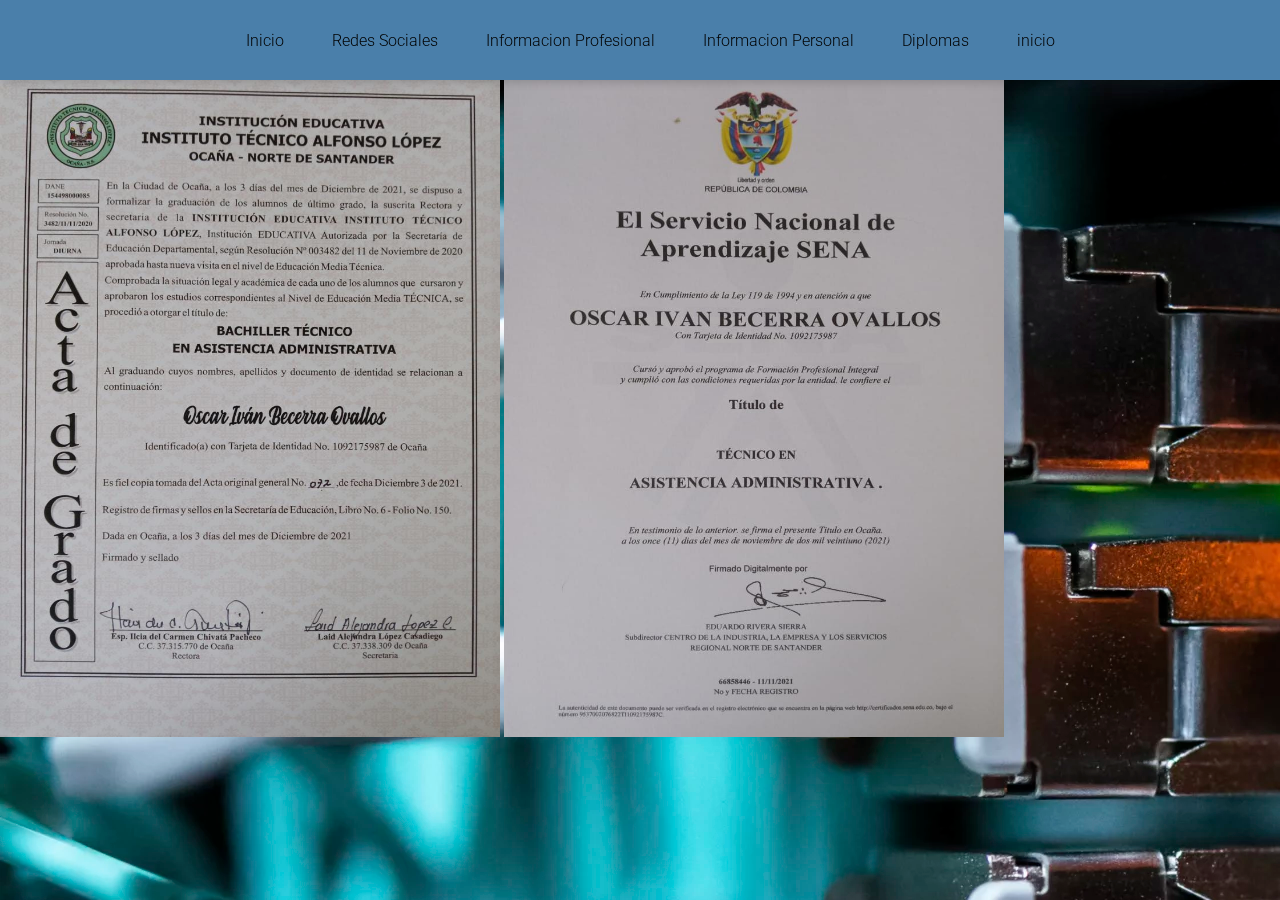
==== html/diplomas.html @ 434fc94d "update hoja de vida" ====
<!DOCTYPE html>
<html lang="en">
<head>
    <meta charset="UTF-8">
    <meta http-equiv="X-UA-Compatible" content="IE=edge">
    <meta name="viewport" content="width=device-width, initial-scale=1.0">
    <title>Diplomas</title>
    <link href="https://fonts.googleapis.com/css?family=Roboto:100,300,400,700&display=swap" rel="stylesheet">
    <link rel="stylesheet" href="../css/estilo.css">
</head>
<body>
    <header id="inicio">
        <nav>
            <section class="contenedor nav">
                <div class="enlaces-header">
                    <a href="../index.html">Inicio</a>
                    <a href="../html/redes.html"> Redes Sociales</a>
                    <a href="../html/infoprofesional.html"> Informacion Profesional</a>
                    <a href="../html/infopersonal.html"> Informacion Personal</a>
                    <a href="../html/diplomas.html"> Diplomas</a>
                    <a href="../index.html"> inicio</a>
                  </div>
            </section>
        </nav>
        <h3>.</h3>
        <h5>.</h5>
<img src="../img/diploma grado.jpg" alt="Diploma Grado" width="500px" height="700px">
<img src="../img/diploma tecnico.jpg" alt="Diploma Tecnico" width="500px" height="700px">

</body>
</html>
---- css/estilo.css ----
*{
    margin: 0%;
    padding: 0%;
    box-sizing: border-box;
}

body {
    font-family: 'roboto', sans-serif;
    background: url('/img/cables.webp');
    
}

h1 {
    font-size: 50px;
}

.contenedor {
    width: 90%;
    max-width: 1400px;
    margin: auto;
    overflow: hidden;
    
}

header::beafore{
    content: " ";
    display: block;
    margin-bottom: 80px;
}

nav {
    width: 100%;
    height: 80px;
    background: #4a7faa;
    border-bottom: 1px solid transparent;
    box-shadow: 1px 1px 10px 0 rgba(0,0,0,.2);
    position: fixed;
    top: 0;
    z-index: 100;
}

.nav {
    display: flex;
    height: 80px;
    width: 100%;
    align-items: center;
}

.enlaces-header {
    font-weight: 300;
    margin: auto;

}

.nav .enlaces-header a {
    color: #000000;
    text-decoration: none;
    margin-left: 20px;
    padding: 12px;
    border-radius: 10px;
}

.nav .enlaces-header a:hover {
    color: #2996c2;
    background-color: #e6e6e6;
    border-color: #d6d6d6;
    transition: all ease-in-out .4s;
}

.titulospro{
    text-align: left;
    margin: 20px 0;
   
}

.contenido-header {
    width: 80%;
    height: 600px;
    display: flex;
    justify-content: space-between;
    align-items: center;
    text-align: center;
    margin: 0 auto;
}

.contenido-header > img {
    width: 300px;
    height: 300px;
    margin-left: 50px;
    animation: ease-in animacion 0.5s;
}

.textos-header {
    margin: 0 0 0 30px;
}

.contenido-header P {
    font-weight: 300;
    margin-top: 14px;
    color: #5d6678;
    text-align: justify;
}

@keyframes animacion {
    0%{ transform: scale(0);}
    100%{ transform: scale(1);}
}

.contenido-header a {
    margin: 28px 0 0 0;
    width: 150px;
    display: inline-block;
    background-color: #217196;
    text-align: center;
    color: #fff;
    text-decoration: none;
    padding: 12px 0;
    border-radius: 5px;
    font-weight: 400;
    font-size: 16px;
    text-transform: uppercase;
    box-shadow: 0 8px 32px rgba(6, 24, 82, 0.46);

}
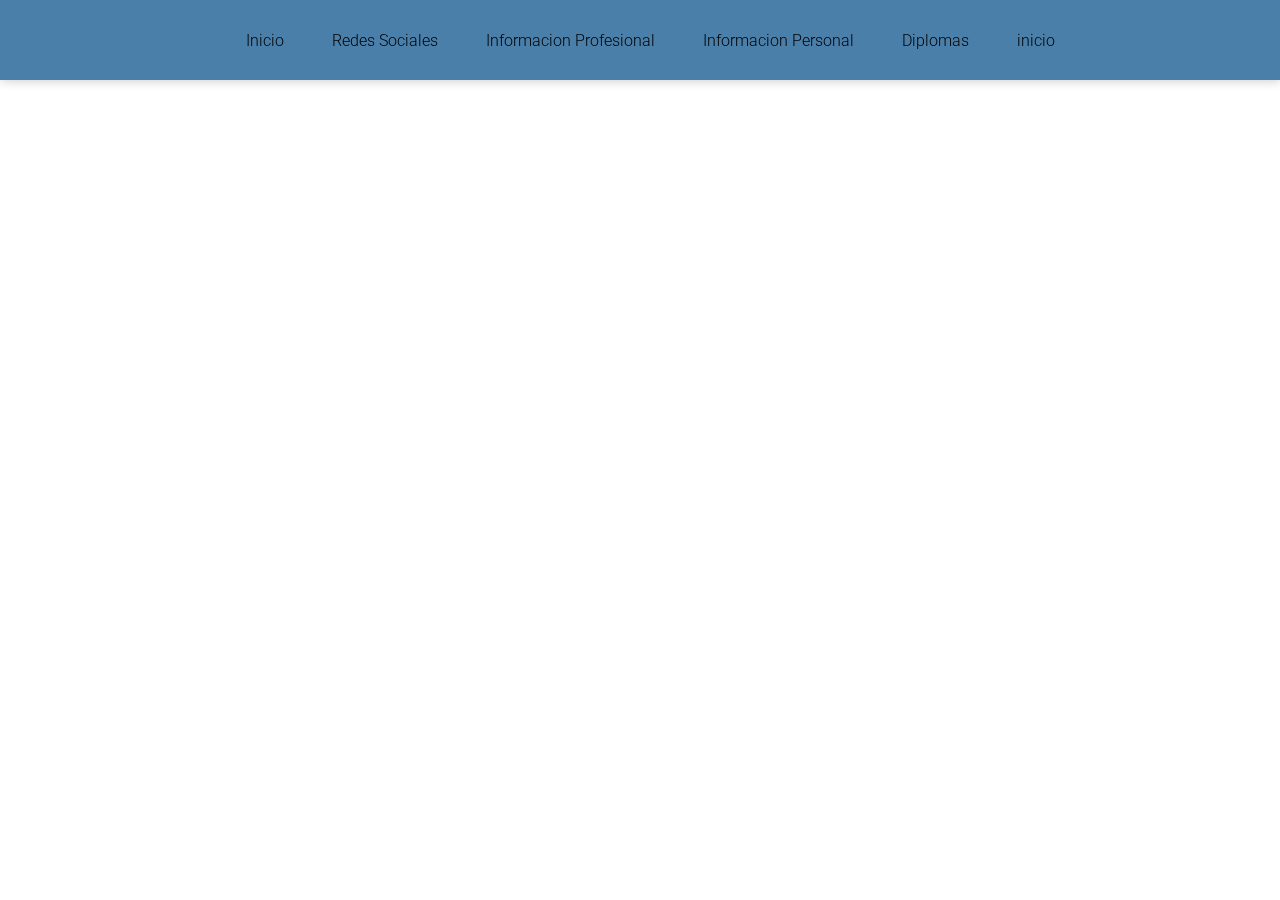
==== commit a86a389d: "add seccions education and certificados" ====
--- a/html/diplomas.html
+++ b/html/diplomas.html
@@ -24,8 +24,8 @@
         </nav>
         <h3>.</h3>
         <h5>.</h5>
-<img src="../img/diploma grado.jpg" alt="Diploma Grado" width="500px" height="700px">
-<img src="../img/diploma tecnico.jpg" alt="Diploma Tecnico" width="500px" height="700px">
+<img src="../docs/diploma grado.jpg grado.jpg" alt="Diploma Grado" width="500px" height="700px">
+<img src="../docs/diploma tecnico.jpg tecnico.jpg" alt="Diploma Tecnico" width="500px" height="700px">
 
 </body>
 </html>--- a/css/estilo.css
+++ b/css/estilo.css
@@ -6,7 +6,7 @@
 
 body {
     font-family: 'roboto', sans-serif;
-    background: url('/img/cables.webp');
+    /* background: url('/img/cables.webp'); */
     
 }
 
@@ -122,3 +122,187 @@
     box-shadow: 0 8px 32px rgba(6, 24, 82, 0.46);
 
 }
+/* ############### EDUCATION ##########*/
+.content-education {
+    display: flex;
+    flex-wrap: wrap;
+    padding: 40px;
+    justify-content: space-around;
+    background-color: #a3a3a3;
+
+}
+
+.title {
+    width: 100%;
+    text-align: center;
+    display: block;
+    text-transform: uppercase;
+    margin-bottom: 30px;
+}
+
+.education {
+    width: 30%;
+    background-color: #fff;
+    border-radius: 10px;
+    padding: 30px ;
+}
+
+.education-hover{
+    box-shadow: 0px 0px 20px gray;
+    transition: all ease-in-out .5s;
+}
+
+.education a {
+    text-decoration: none;
+    font-size: 12px;
+    color: #5d6678;
+}
+
+.education a:hover {
+    color: brown;
+
+}
+
+.education i{
+    color: rgb(0, 204, 255);
+    font-size: 30px;
+    border-radius: 3px solid red;
+    border: 50px;
+    width: 50px;
+    height: 50px;
+    line-height: 40px;
+    text-align: center;
+    align-items: center;
+}
+
+/* ########## CERTIFICADOS ################*/
+
+.content-certificados{
+    display: flex;
+    flex-wrap: wrap;
+    justify-content: center;
+    padding: 40px;
+}
+
+.certificado {
+    background: #d2d2d2;
+    border: 1px solid #d2d2d2;
+    border-radius: 5px;
+    width: 22%;
+    padding: 15px;
+    margin: 10px 10px ;
+    text-align: center;
+}
+
+.certificado img{
+    height: 100px;
+    width: auto;
+    border-radius: 5px;
+}
+
+.certificado a{
+    color: gray;
+    font-size: 12px;
+    text-decoration: none;
+}
+
+.certificado a:hover{
+    color: #d03d3d;
+}
+
+.certificado:hover{
+    background-color: #00b7ff;
+    color: #fff;
+    transition: all ease-in-out .5s;
+}
+/* ########## FOOTER ################*/
+footer{
+    background: rgb(70, 70, 70);
+    padding: 50px 0px 20px 0px;
+    overflow: hidden;
+    display: flex;
+    flex-wrap: wrap;
+    justify-content: space-evenly;
+    margin: auto;
+}
+
+.partFooter{
+    width: 22%;
+    text-align: center;
+} 
+
+.partFooter img{
+    width: 60%;
+}
+
+.partFooter h4{
+    color: #fff;
+    font-size: 20px;
+    font-weight: 400;
+    margin-bottom: 15px;
+    background-color: #2996c2;
+    border-radius: 5px;
+    border: 1px solid #2996c2;
+    padding: 5px;
+}
+
+.contact{
+    margin: 10px;
+    display: block;
+    text-align: left;
+}
+
+.contact > i{
+    float: left;
+    margin: 0 0 0 10px;
+    color: #2996c2;
+    border: 1px solid #fff;
+    border-radius: 50%;
+    height: 30px;
+    width: 30px;
+    line-height: 28px;
+    text-align: center;
+    align-items: center;
+}
+
+.contact >p{
+    margin-left: 50px;
+    align-items: center;
+    line-height: 28px;
+    font-weight: 500;
+    color: #fff;
+}
+
+.partFooter > a{
+    display: block;
+    color: #fff;
+    text-decoration: none;
+    margin-bottom: 10px;
+    font-weight: 500;
+    padding: 5px;
+    border-radius: 6px;
+}
+.partFooter > a:hover {
+    background-color: #2996c2;
+    transition: all ease-in-out .6s;
+}
+
+.socialmedia > a > i {
+    font-size: 23px;
+    color: #2fbcf3;
+    display: inline-block;
+    border: 2px solid #fff;
+    border-radius: 50%;
+    width: 38px;
+    height: 38px;
+    line-height: 36px;
+    margin-top: 10px;
+    text-align: center;
+    margin-right: 5px;
+    transition: all ease-in-out .6s;
+}
+
+.socialmedia > a > i:hover{
+    background-color: #2996c2;
+    border-color: #2fbcf3;
+}
